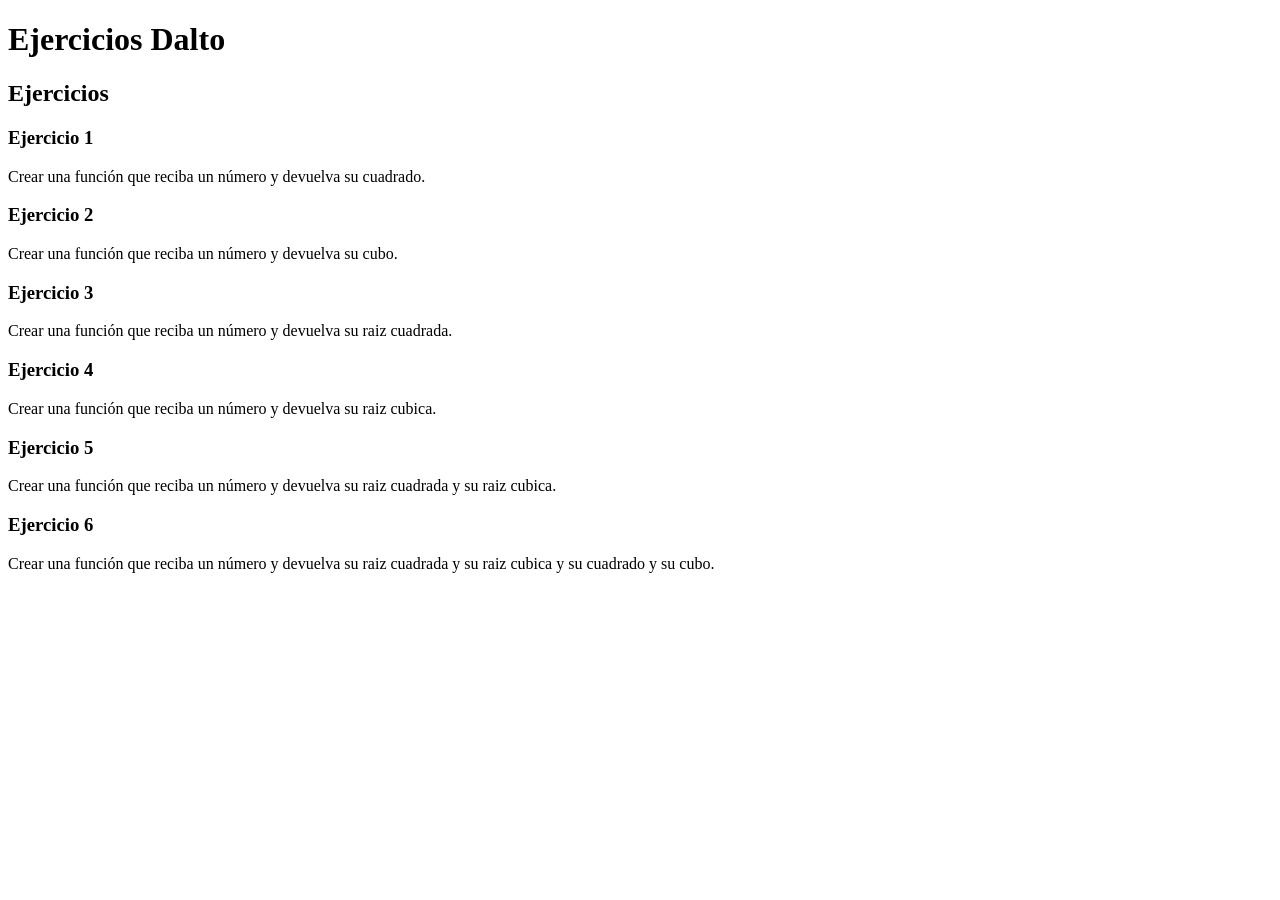
==== index.html @ d9ccfb97 "premier change" ====
<!DOCTYPE html>
<html lang="en">
<head>
    <meta charset="UTF-8">
    <meta name="viewport" content="width=device-width, initial-scale=1.0">
    <title>Document</title>
</head>
<body>
    <h1>Ejercicios Dalto</h1>

    <div>
        <h2>Ejercicios</h2> 
    <h3>Ejercicio 1</h3>
    <p>Crear una función que reciba un número y devuelva su cuadrado.</p>
    <h3>Ejercicio 2</h3>
    <p>Crear una función que reciba un número y devuelva su cubo.</p>    
    <h3>Ejercicio 3</h3>
    <p>Crear una función que reciba un número y devuelva su raiz cuadrada.</p>    
    <h3>Ejercicio 4</h3>    
    <p>Crear una función que reciba un número y devuelva su raiz cubica.</p>
    <h3>Ejercicio 5</h3>
    <p>Crear una función que reciba un número y devuelva su raiz cuadrada y su raiz cubica.</p> 
    <h3>Ejercicio 6</h3>
    <p>Crear una función que reciba un número y devuelva su raiz cuadrada y su raiz cubica y su cuadrado y su cubo.</p>
    </div>

</body>
</html>
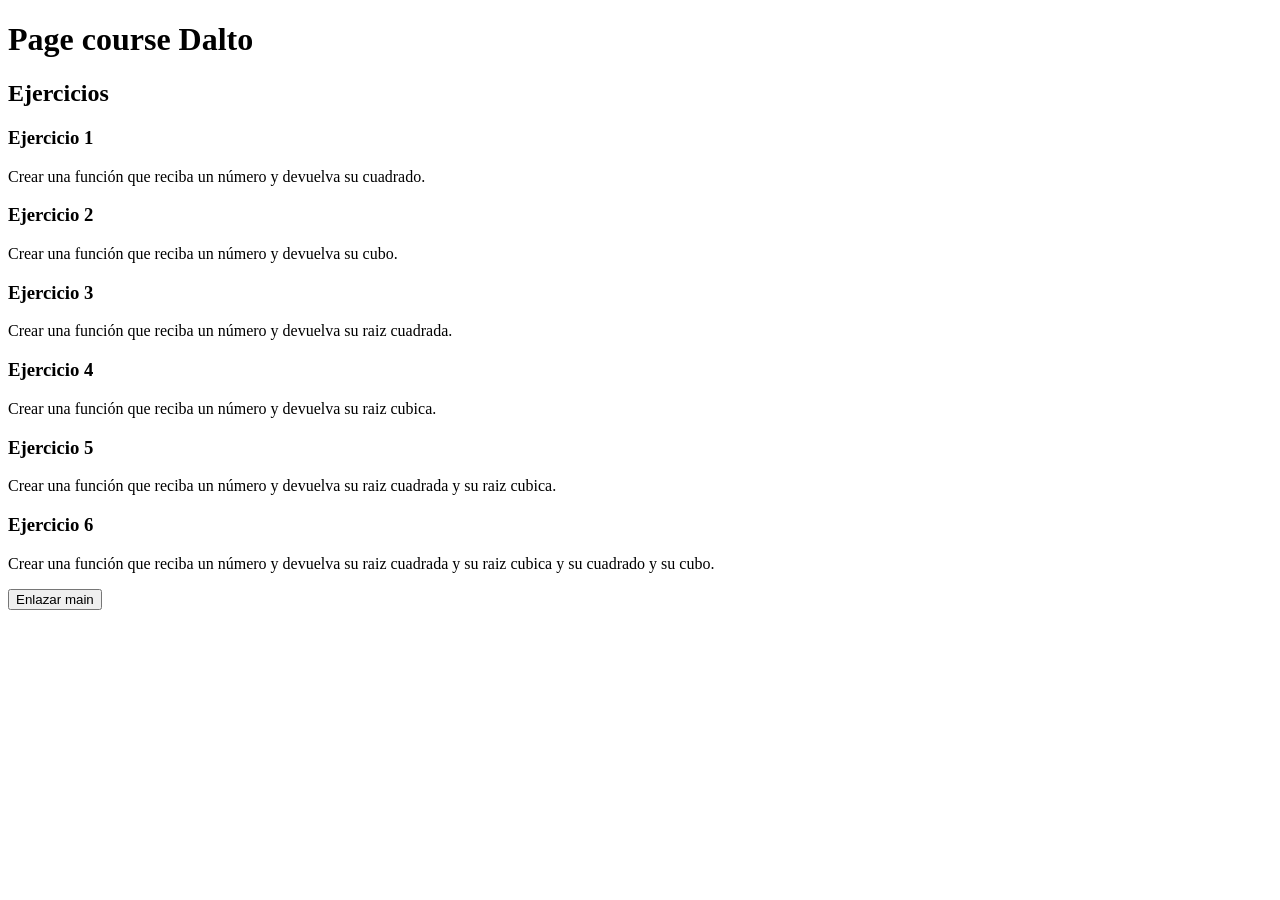
==== commit bf0a7b33: "ancle main et button" ====
--- a/index.html
+++ b/index.html
@@ -6,7 +6,7 @@
     <title>Document</title>
 </head>
 <body>
-    <h1>Ejercicios Dalto</h1>
+    <h1>Page course Dalto</h1>
 
     <div>
         <h2>Ejercicios</h2> 
@@ -24,5 +24,7 @@
     <p>Crear una función que reciba un número y devuelva su raiz cuadrada y su raiz cubica y su cuadrado y su cubo.</p>
     </div>
 
+    <button><a>Enlazar main</main></a></button>
+<script src="main.js"> </script>
 </body>
 </html>
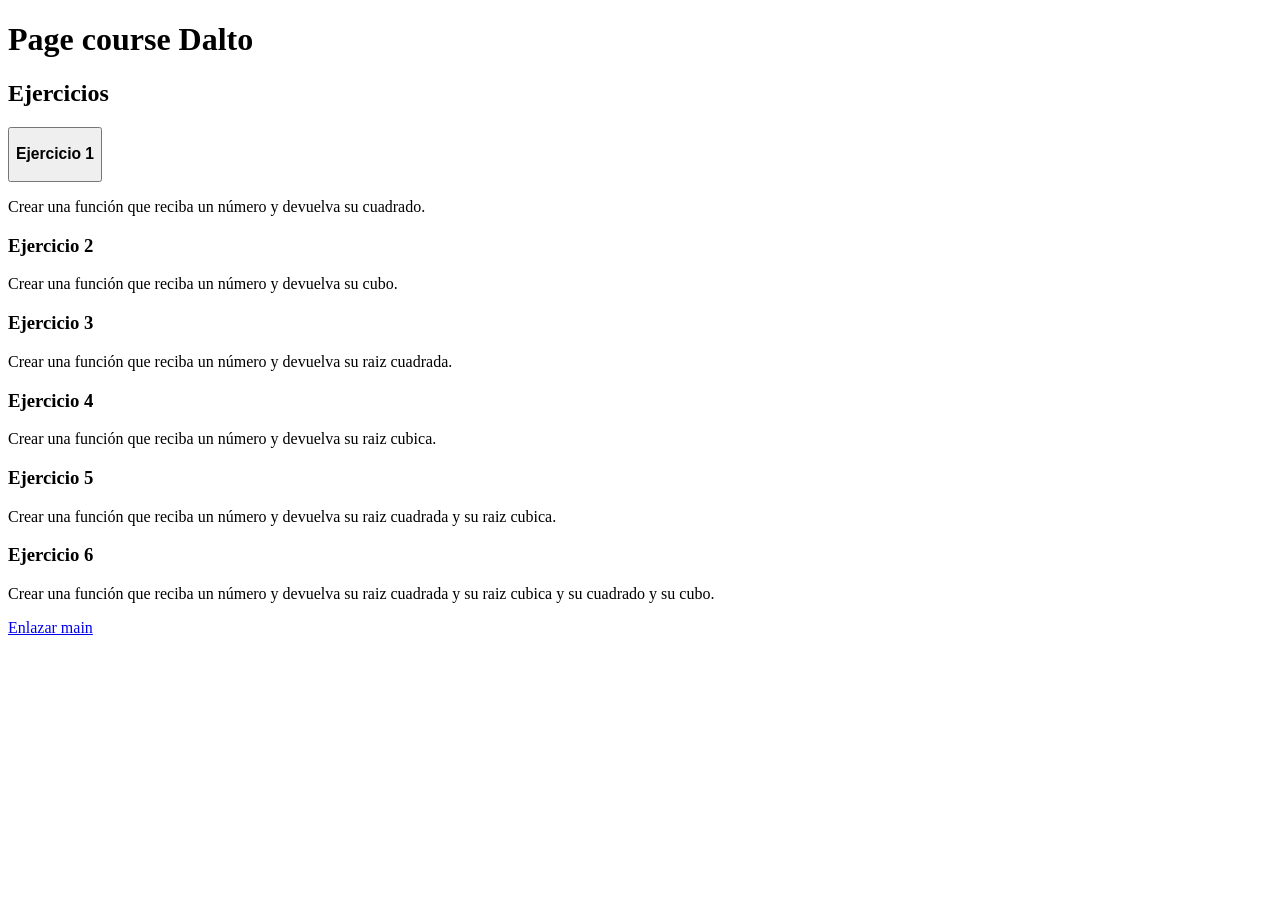
==== commit 159a64cf: "agregando archivos" ====
--- a/index.html
+++ b/index.html
@@ -3,14 +3,16 @@
 <head>
     <meta charset="UTF-8">
     <meta name="viewport" content="width=device-width, initial-scale=1.0">
+    <link rel="stylesheet" href="CSS/style.css" ></style>
     <title>Document</title>
 </head>
 <body>
+   
     <h1>Page course Dalto</h1>
 
     <div>
         <h2>Ejercicios</h2> 
-    <h3>Ejercicio 1</h3>
+    <button><h3>Ejercicio 1</h3></button>
     <p>Crear una función que reciba un número y devuelva su cuadrado.</p>
     <h3>Ejercicio 2</h3>
     <p>Crear una función que reciba un número y devuelva su cubo.</p>    
@@ -24,7 +26,7 @@
     <p>Crear una función que reciba un número y devuelva su raiz cuadrada y su raiz cubica y su cuadrado y su cubo.</p>
     </div>
 
-    <button><a>Enlazar main</main></a></button>
+    <a href="prueba01.html">Enlazar main</main></a>
 <script src="main.js"> </script>
 </body>
 </html>
--- a/CSS/style.css
+++ b/CSS/style.css
@@ -0,0 +1,3 @@
+.h1
+    text-align: center;
+    color: aqua;
